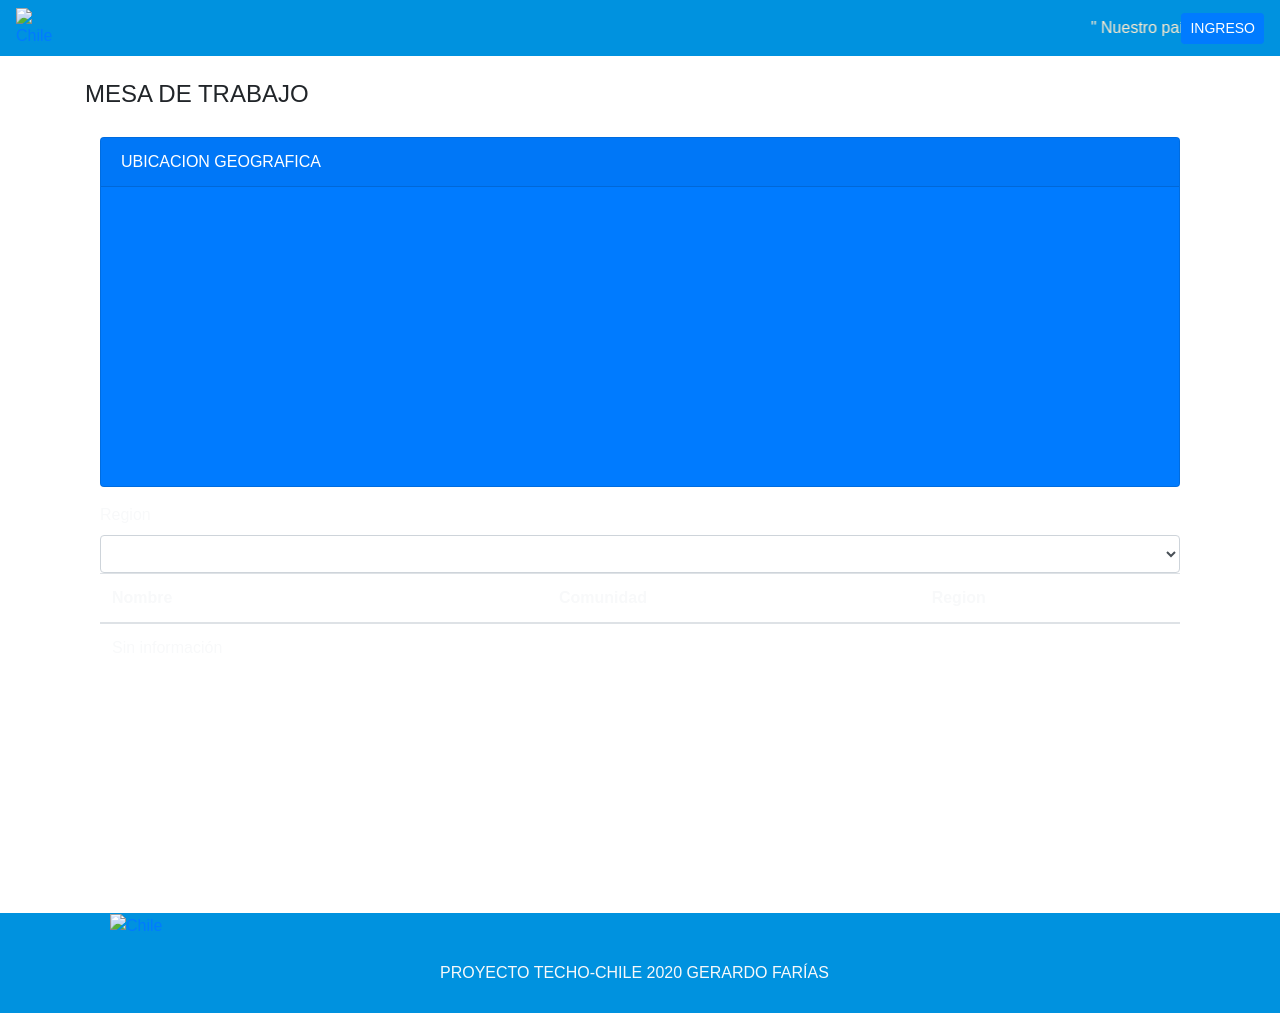
==== vistas/index.html @ 2040b8d2 "Correcion de vistas" ====
<!DOCTYPE html>
<html lang="en">
   <head>
      <meta charset="UTF-8">
      <meta name="viewport" content="width=device-width, initial-scale=1.0">
      <link href="../estilos/estilos.css" rel="stylesheet">
      <link rel="stylesheet" href="https://stackpath.bootstrapcdn.com/bootstrap/4.5.0/css/bootstrap.min.css"
         integrity="sha384-9aIt2nRpC12Uk9gS9baDl411NQApFmC26EwAOH8WgZl5MYYxFfc+NcPb1dKGj7Sk" crossorigin="anonymous">
      <script src='https://api.mapbox.com/mapbox-gl-js/v1.11.0/mapbox-gl.js'></script>
      <link href='https://api.mapbox.com/mapbox-gl-js/v1.11.0/mapbox-gl.css' rel='stylesheet' />
      <script src='https://api.mapbox.com/mapbox-gl-js/plugins/mapbox-gl-geocoder/v4.2.0/mapbox-gl-geocoder.min.js'></script>
      <link rel='stylesheet'
         href='https://api.mapbox.com/mapbox-gl-js/plugins/mapbox-gl-geocoder/v4.2.0/mapbox-gl-geocoder.css'
         type='text/css' />
      <title>TECHO-CHILE</title>
   </head>
   <body>
      <nav class="navbar navbar-expand-lg navbar-light header">
         <a href="https://www.techo.org/chile/"><img
            src="https://www.techo.org/chile/wp-content/themes/techochile/images/head/logo.png" alt="Chile" title="Chile"
            class="logo-foot"></a>
         <marquee behavior="" direction=""> " Nuestro país tiene una inmensa urgencia de un mínimo, al menos, de bienestar,
            sea extendido a gran número de ciudadanos que hoy carecen de una vida que se pueda llamar humana "
         </marquee>
         <button type="button" class="btn btn-right btn-primary btn-sm" data-toggle="modal" data-target="#ingreso">
         INGRESO</button>
      </nav>
      <!--  MODAL INGRESO -->
      <div class="modal fade" id="ingreso" tabindex="-1" role="dialog" aria-labelledby="exampleModalLabel"
         aria-hidden="true">
         <div class="modal-dialog">
            <div class="modal-content">
               <div class="modal-header bg-primary">
                  <a href="https://www.techo.org/chile/"><img
                     src="https://www.techo.org/chile/wp-content/themes/techochile/images/head/logo.png" alt="Chile"
                     title="Chile" class="logo-foot"></a>
                  <br>
                  <h5 class="modal-title text-light text-center" id="exampleModalLabel">INICIO DE SESION</h5>
                  <button type="button" class="close" data-dismiss="modal" aria-label="Close">
                  <span aria-hidden="true">&times;</span>
                  </button>
               </div>
               <div class="modal-body bg-primary">
                  <!--         formulario ingreso modal
                     -->
                  <div class="form-row">
                     <div class="form-group col-12 text-light" id(formlg)>
                        <label for="disabledSelect">Nombre</label>
                        <input type="text" class="form-control" name="usuariolg" aria-describedby="emailHelp">
                        <label for="disabledSelect">Contraseña</label>
                        <input type="password" class="form-control" name="passlg"" aria-describedby="emailHelp">
                     </div>
                  </div>
               </div>
               <div class="modal-footer bg-primary">
                  <button type="button" href="http://www.localhost/Proyecto%20techo-chile/vista/registroMesa.html"
                     class="btn btn-success btn-center" id="ingresar">INGRESAR</button>
               </div>
            </div>
         </div>
      </div>
      <div class="container" style="
          height: 100%;
          display: inline;
      ">
      
         <div class="container " id="formulario">
            <h4>MESA DE TRABAJO</h4>
            <!-- /************************FORMULARIO MESA DE TRABAJO******************************* */ -->
     

             <div class="form-group col-md-12 mapa">
                <div class="card text-white bg-primary mb-12" style="max-width: 100%; height:350px">
                   <div class="card-header">UBICACION GEOGRAFICA</div>
                   <div class="card-body" id="map">
                   </div>
                </div>
             </div>
             <div class="col-12 table-responsive">
            

                       <div class="form-group  text-light">
                          <label for="disabledSelect">Region</label>
                          <select id="regiones" class="form-control">
                          </select>
                        <div class="overflow-auto" style="height: 300px;">

                          <table class="table text text-light ">
                             <thead>
                                <tr>
                                   <th scope="col">Nombre</th>
                                   <th scope="col">Comunidad</th>
                                   <th scope="col">Region</th>
                                </tr>
                             </thead>
                             <tbody id="tabla">
                                <tr>
                                   <td> Sin información</td>
                                </tr>
                             </tbody>
                          </table>

                        </div>

                    </div>

             </div>  
           
         </div>
         <!-- */************************FORMULARIO DE INGRESO MESA DE TRABAJO******************************* */*
            -->
      </div>

      <footer class=" footer ">
         <div class="container">
            <div class="row">
               <div class="col-md-3">
                  <ul class="row">
                     <a href="https://www.techo.org/chile/"><img
                        src="https://www.techo.org/chile/wp-content/themes/techochile/images/head/logo.png" alt="Chile"
                        title="Chile" class="logo-foot"></a>
                  </ul>
                  <ul class="social_icons row">
                     <li class="facebook"><a href="https://www.facebook.com/TECHOchile/" target="_blank"><i
                        class=" fab fa-facebook"></i></a></li>
                     <li class="twitter"><a href="https://twitter.com/TECHOChile" target="_blank"><i
                        class=" fab fa-twitter"></i></a></li>
                     <li class="instagram"><a href="https://www.instagram.com/techochile" target="_blank"><i
                        class=" fab fa-instagram"></i></a></li>
                     <li class="youtube"><a href="https://www.youtube.com/user/untechoparachile" target="_blank"><i
                        class=" fab fa-youtube"></i></a></li>
                     <li class="linkedin"><a href="https://www.linkedin.com/company/techo-chile/" target="_blank"><i
                        class="fab fa-linkedin"></i></a></li>
                  </ul>
               </div>
               <div class="col-md- text-light ">
                  <br> <br>
                  <div class="row text-right " id="footer">
                     <h7>PROYECTO TECHO-CHILE 2020 GERARDO FARÍAS <i class="far fa-registered"></i></h7>
                  </div>
               </div>
            </div>
         </div>
      </footer>
      <script src="https://cdnjs.cloudflare.com/ajax/libs/jquery/3.5.1/jquery.min.js"></script>
      <script src="https://kit.fontawesome.com/18782b87ee.js" crossorigin="anonymous"></script>
      <!--script src="https://code.jquery.com/jquery-3.5.1.slim.min.js" integrity="sha384-DfXdz2htPH0lsSSs5nCTpuj/zy4C+OGpamoFVy38MVBnE+IbbVYUew+OrCXaRkfj" crossorigin="anonymous"></script-->
      <script src="https://cdn.jsdelivr.net/npm/popper.js@1.16.0/dist/umd/popper.min.js"
         integrity="sha384-Q6E9RHvbIyZFJoft+2mJbHaEWldlvI9IOYy5n3zV9zzTtmI3UksdQRVvoxMfooAo" crossorigin="anonymous"></script>
      <script src="https://stackpath.bootstrapcdn.com/bootstrap/4.5.0/js/bootstrap.min.js"
         integrity="sha384-OgVRvuATP1z7JjHLkuOU7Xw704+h835Lr+6QL9UvYjZE3Ipu6Tp75j7Bh/kR0JKI" crossorigin="anonymous"></script>
      <script src="../controlador/main.js"></script>
      <script src="../controlador/api.js"></script>
   </body>
</html>
---- estilos/estilos.css ----
.footer
{
    bottom: 0;
    width: 100%;
    height: 100px;
    background: #0092DF;
}

.header
{
    background: #0092DF;
   
}

footer .social_icons li a {
    width: 30px;
    color: #fff;
}
.social_icons a {
    display: block;
    margin: 0px;
    text-decoration: none;
    border-radius: 0px;
    text-align: center;
    color: #3b3b3b;
}
.social_icons li {
    display: inline-block;
    list-style: none;
   
}

body
{
   background-image: url(https://www.techo.org/chile/wp-content/uploads/sites/6/2019/03/foto1_large.jpg);
   /* background-repeat: no-repeat; */
   background-size: cover;
   position: relative;
}

.container-body2
{
   
    background-image: url(https://www.tecnopymes.cl/wp-content/uploads/2020/05/techoparachile-wom.jpg);
   
    
    background-size: cover;
    position: relative;
   

}
.container-body::before
{
    content: "";
    width: 100%;
    height: 100%;

    position: absolute;
    opacity: 0.7;

}
.container-body .form
{
    position: relative;
    z-index: 1;
}

.social_icons a:hover
{
    color: blue;
}

.mapa
{
    padding-top: 20px;
}
marquee
{
    color: blanchedalmond;
}

#footer
{
    padding-left: 100px;;
}


  .spinner-modal-lg .modal-dialog{
    display: table;
    position: relative;
    margin: 0 auto;
    top: calc(50% - 24px);
  }
  
  .spinner-modal-lg .modal-dialog .modal-content{
    background-color: transparent;
    border: none;
  }

   .alert-wrapper {
    position: absolute;
    top: 0;
    left: 0;
    z-index:999;
    background: #fff;
    display: none;
    height: 100%;
    width: 100%;
    overflow:hidden;
}



.marker {
  background-image: url('../img/mapbox-icon.png');
  background-size: cover;
  width: 50px;
  height: 50px;
  border-radius: 50%;
  cursor: pointer;
}


.mapboxgl-popup {
  max-width: 200px;
}

.mapboxgl-popup-content {
  text-align: center;
  font-family: 'Open Sans', sans-serif;
  color:black
}
.mapboxgl-popup-content > h3{
  font-size: 0.80rem;
}
 #map {
        position: absolute;
        top: 0;
        bottom: 0;
        width: 100%;
      }
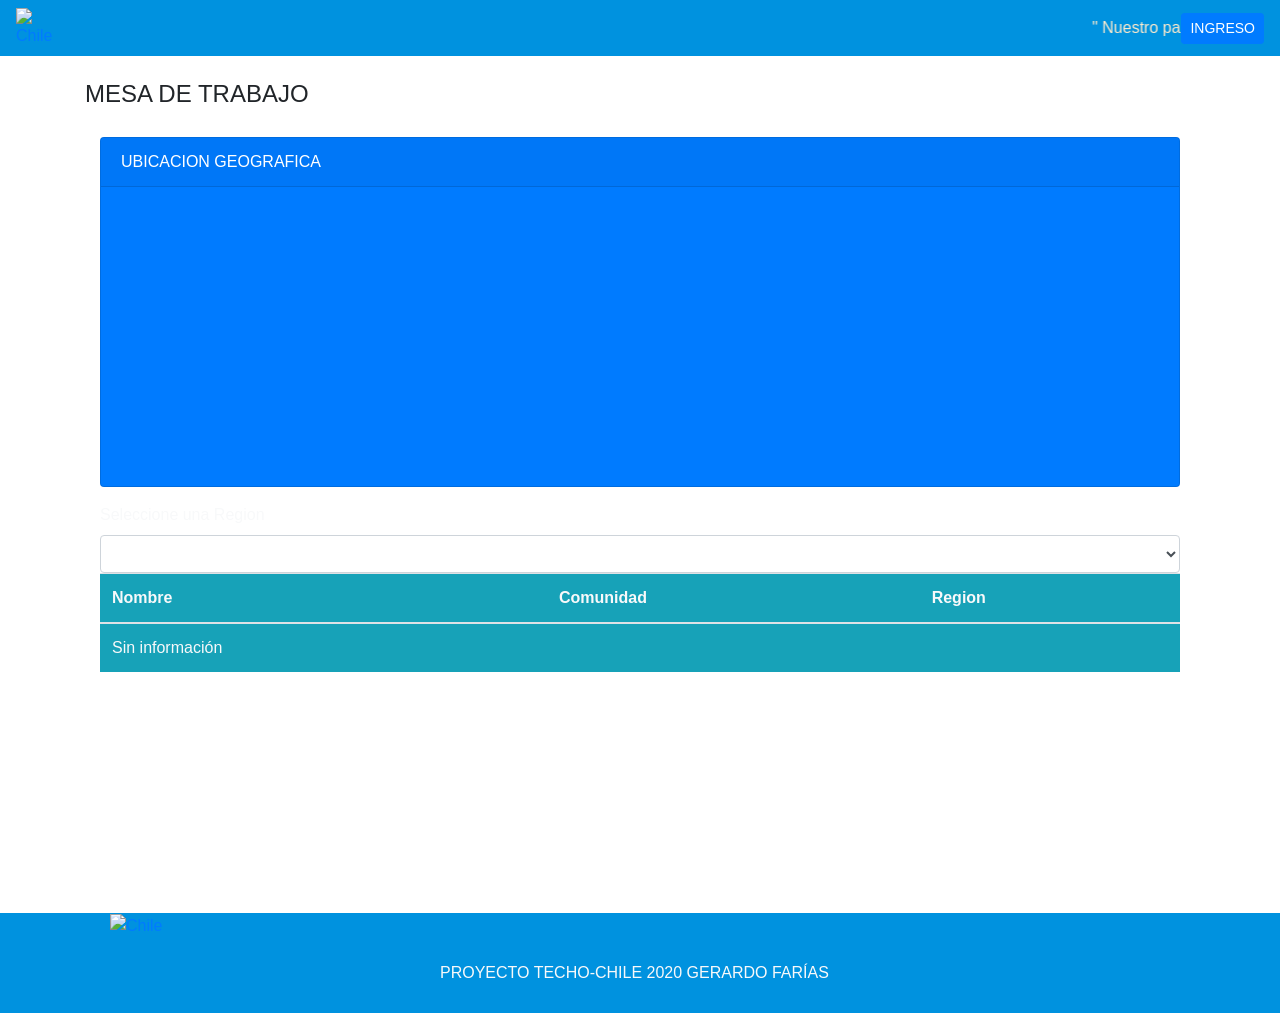
==== commit 1fcb5dbc: "conexion de logeo" ====
--- a/vistas/index.html
+++ b/vistas/index.html
@@ -43,26 +43,24 @@
                <div class="modal-body bg-primary">
                   <!--         formulario ingreso modal
                      -->
+                     <form   action="../model/login.php"  method="POST" >
                   <div class="form-row">
-                     <div class="form-group col-12 text-light" id(formlg)>
-                        <label for="disabledSelect">Nombre</label>
-                        <input type="text" class="form-control" name="usuariolg" aria-describedby="emailHelp">
-                        <label for="disabledSelect">Contraseña</label>
-                        <input type="password" class="form-control" name="passlg"" aria-describedby="emailHelp">
+                     <div class="form-group col-12 text-light"  >
+                        <label>Nombre</label>
+                        <input type="text" class="form-control" name="usuario" >
+                        <label f>Contraseña</label>
+                        <input type="password" class="form-control" name="pass">
                      </div>
                   </div>
                </div>
                <div class="modal-footer bg-primary">
-                  <button type="button" href="http://www.localhost/Proyecto%20techo-chile/vista/registroMesa.html"
-                     class="btn btn-success btn-center" id="ingresar">INGRESAR</button>
+                  <button type="submit" class="btn btn-success btn-center" >INGRESAR</button>
                </div>
             </div>
          </div>
       </div>
-      <div class="container" style="
-          height: 100%;
-          display: inline;
-      ">
+   </form>
+      <div class="container" style=" height: 100%; display: inline;">
       
          <div class="container " id="formulario">
             <h4>MESA DE TRABAJO</h4>
@@ -80,12 +78,12 @@
             
 
                        <div class="form-group  text-light">
-                          <label for="disabledSelect">Region</label>
+                          <label for="disabledSelect">Seleccione una Region</label>
                           <select id="regiones" class="form-control">
                           </select>
                         <div class="overflow-auto" style="height: 300px;">
 
-                          <table class="table text text-light ">
+                          <table class="table text text-light bg-info " >
                              <thead>
                                 <tr>
                                    <th scope="col">Nombre</th>
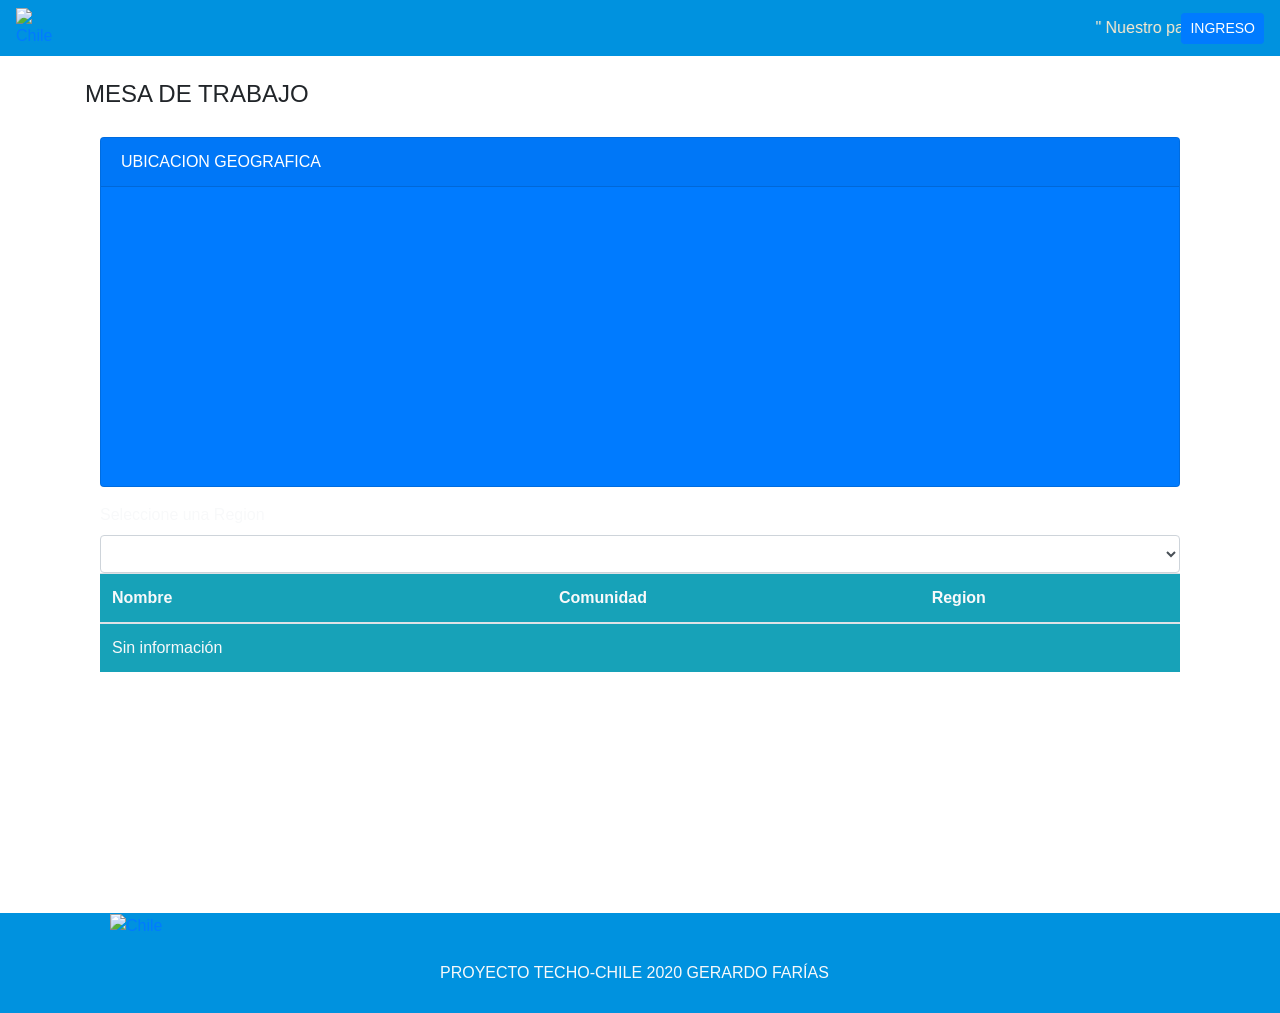
==== commit bd57c830: "actualizacion de login" ====
--- a/vistas/index.html
+++ b/vistas/index.html
@@ -49,12 +49,13 @@
                         <label>Nombre</label>
                         <input type="text" class="form-control" name="usuario" >
                         <label f>Contraseña</label>
-                        <input type="password" class="form-control" name="pass">
+                        <input type="password" class="form-control" name="password">
                      </div>
                   </div>
                </div>
                <div class="modal-footer bg-primary">
                   <button type="submit" class="btn btn-success btn-center" >INGRESAR</button>
+                  
                </div>
             </div>
          </div>
